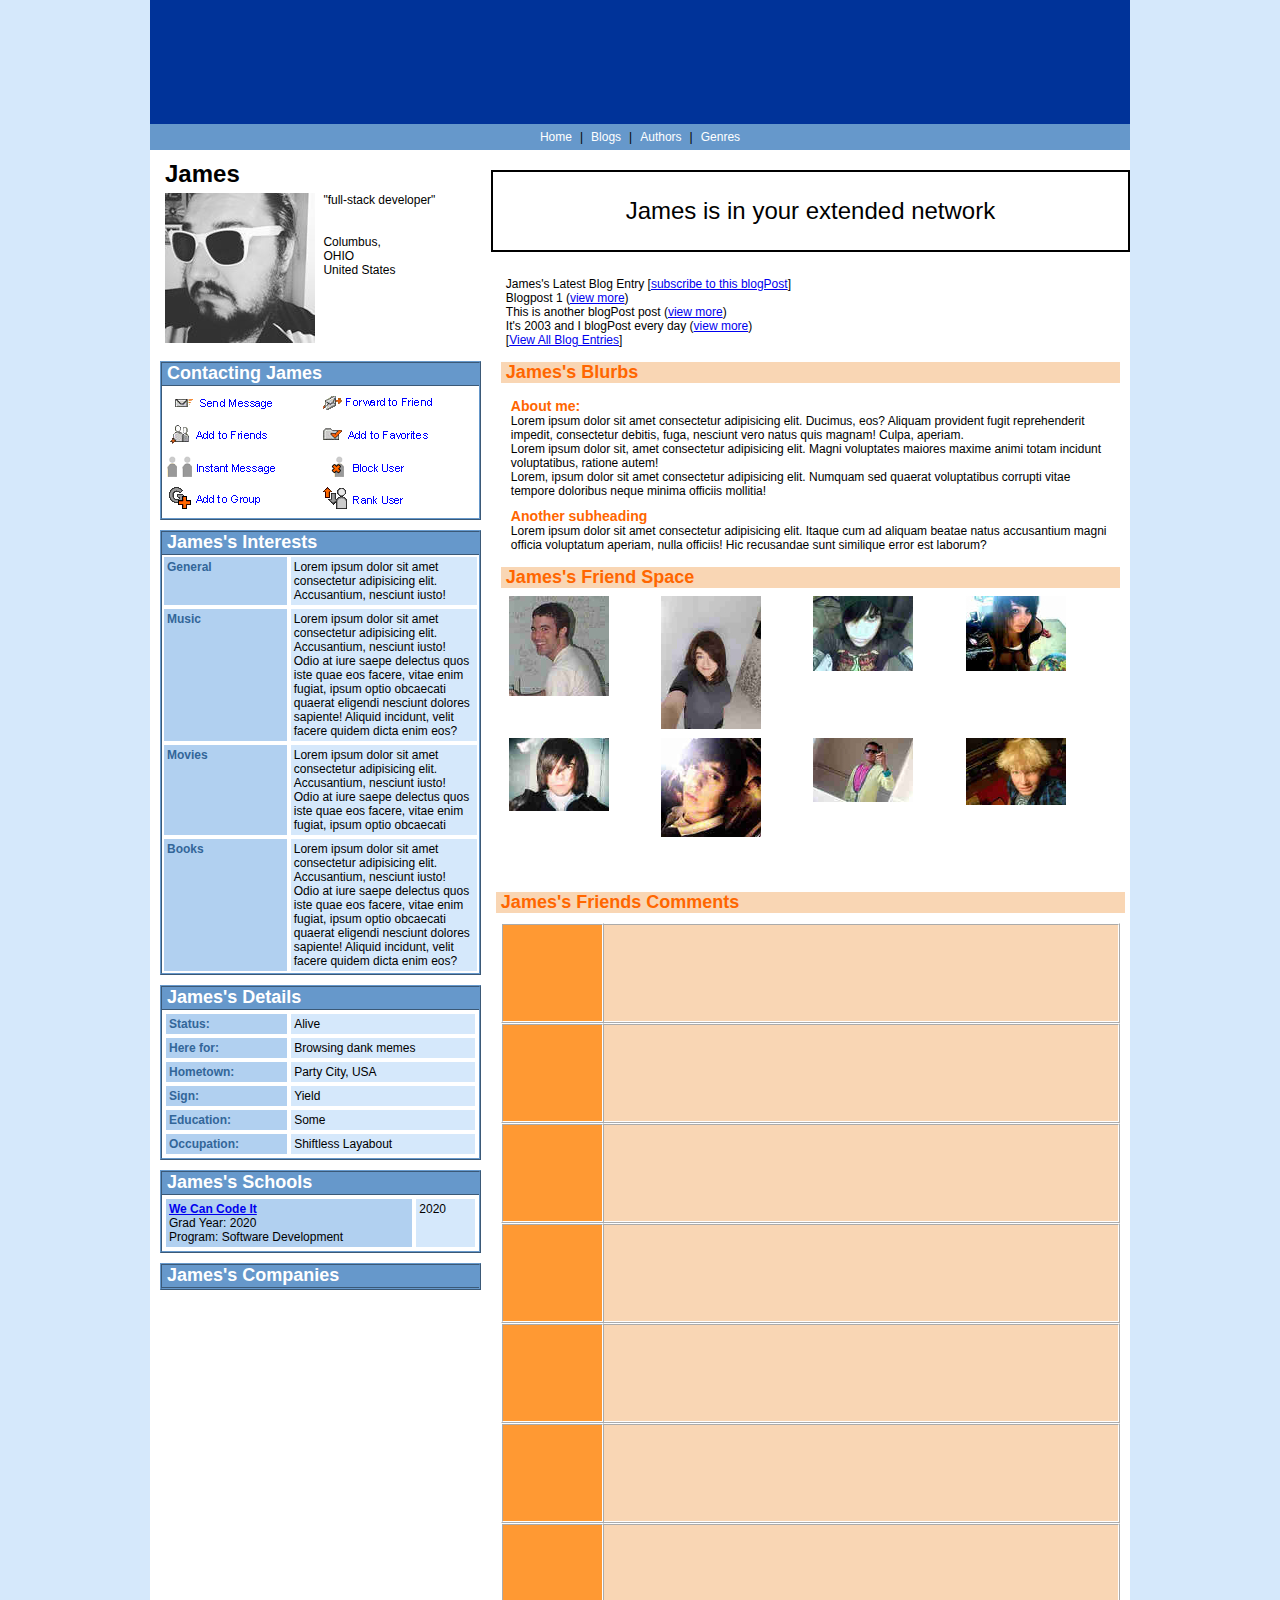
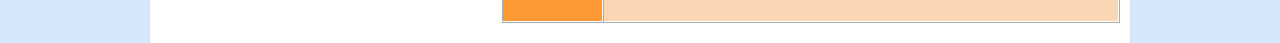
==== src/main/resources/static/index.html @ 186a18ab "Magic" ====
<!DOCTYPE html>
<html xmlns="http://www.w3.org/1999/xhtml" xmlns:th="http://www.thymeleaf.org">

<head>
	<meta charset="UTF-8">
	<meta name="viewport" content="width=device-width, initial-scale=1.0">
	<link rel="stylesheet" href="css/layout.css">
	<link rel="stylesheet" href="css/style.css">
	<title>MyPlace</title>
</head>

<body>
	<div class="grid-container">
		<header>
			<nav>
				<ul class="navbar">
					<li><a href="../index.html">Home</a> </li>
					<li><span>|</span></li>
					<li><a href="../blogs">Blogs</a></li>
					<li><span>|</span></li>
					<li><a href="../authors">Authors</a></li>
					<li><span>|</span></li>
					<li><a href="../genres">Genres</a></li>
				</ul>
			</nav>
		</header>

		<div class="grid-col-left col">
			<section id="bio">
				<h1>James</h1>
				<div class="content">
					<div class="bio-col-left">
						<img src="images/0.jpeg" alt="Selfie"></div>
					<div class="bio-col-right">
						<p>"full-stack developer"</p>
						<br>
						<br>
						<p>Columbus,</p>
						<p>OHIO</p>
						<p>United States</p>

					</div>
				</div><!-- CONTENT -->
			</section>
			<section id="contact">
				<h2>Contacting James</h2>
				<div class="content">
					<a href=""><img src="images/sendMailIcon.gif" alt="Send Message"></a>
					<a href=""><img src="images/forwardMailIcon.gif" alt="Forward to Friend"></a>
					<a href=""><img src="images/addFriendIcon.gif" alt="Add to Friends"></a>
					<a href=""><img src="images/addFavoritesIcon.gif" alt="Add to Favorites"></a>
					<a href=""><img src="images/messagefriend.gif" alt="Instant Message"></a>
					<a href=""><img src="images/blockuser.gif" alt="SBlock User"></a>
					<a href=""><img src="images/icon_add_to_group.gif" alt="Add to Group"></a>
					<a href=""><img src="images/icon_rank_user4.gif" alt="Rank User"></a>
				</div><!-- CONTENT -->


			</section>
			<section id="interests">
				<h2>James's Interests</h2>
				<div class="content">
					<div class="content-title">General</div>
					<div class="content-area">Lorem ipsum dolor sit amet consectetur adipisicing elit.
						Accusantium, nesciunt iusto! </div>
					<div class="content-title">Music</div>
					<div class="content-area">Lorem ipsum dolor sit amet consectetur adipisicing elit.
						Accusantium, nesciunt iusto! Odio at iure saepe delectus quos iste quae eos facere,
						vitae enim fugiat, ipsum optio obcaecati quaerat eligendi nesciunt dolores sapiente!
						Aliquid incidunt, velit facere quidem dicta enim eos?</div>
					<div class="content-title">Movies</div>
					<div class="content-area">Lorem ipsum dolor sit amet consectetur adipisicing elit.
						Accusantium, nesciunt iusto! Odio at iure saepe delectus quos iste quae eos facere,
						vitae enim fugiat, ipsum optio obcaecati </div>
					<div class="content-title">Books</div>
					<div class="content-area">Lorem ipsum dolor sit amet consectetur adipisicing elit.
						Accusantium, nesciunt iusto! Odio at iure saepe delectus quos iste quae eos facere,
						vitae enim fugiat, ipsum optio obcaecati quaerat eligendi nesciunt dolores sapiente!
						Aliquid incidunt, velit facere quidem dicta enim eos?</div>
				</div><!-- CONTENT -->
			</section>
			<section id="details">
				<h2>James's Details</h2>
				<div class="content">
					<div class="content-title">Status:</div>
					<div class="content-area">Alive</div>
					<div class="content-title">Here for:</div>
					<div class="content-area">Browsing dank memes</div>
					<div class="content-title">Hometown:</div>
					<div class="content-area">Party City, USA</div>
					<div class="content-title">Sign:</div>
					<div class="content-area">Yield</div>
					<div class="content-title">Education:</div>
					<div class="content-area">Some</div>
					<div class="content-title">Occupation:</div>
					<div class="content-area">Shiftless Layabout</div>
				</div><!-- CONTENT -->
			</section>
			<section id="schools">
				<h2>James's Schools</h2>
				<div class="content">
					<div class="content-title">
						<a href="#">We Can Code It</a>
						<p>Grad Year: 2020</p>
						<p>Program: Software Development</p>
					</div>
					<div class="content-area">2020</div>
				</div><!-- CONTENT -->
			</section>
			<section id="companies">
				<div class="content">

				</div><!-- CONTENT -->
				<h2>James's Companies</h2>
			</section>
		</div> <!-- GRID-COL-LEFT -->

		<div class="grid-col-right">
			<section id="network">
				<p>James is in your extended network</p>
			</section>
			<section id="blogs">

				<div class="content">
					<ul class="blogPost-entries">
						<li class="blogPost-link">James's Latest Blog Entry [<a href="#">subscribe to this blogPost</a>] </li>
						<li>Blogpost 1 (<a href="#" class=" blogPost-link">view more</a>)</li>
						<li>This is another blogPost post (<a href="#" class=" blogPost-link">view more</a>)</li>
						<li>It's 2003 and I blogPost every day (<a href="#" class=" blogPost-link">view more</a>)</li>
						<li>[<a href="#" class="blogPost-link">View All Blog Entries</a>]</li>
					</ul>

				</div><!-- CONTENT -->
			</section>
			<section id="blurbs">
				<h2 class="col-right-sub">James's Blurbs</h2>
				<div class="content">
					<h3>About me:</h3>
					<p>Lorem ipsum dolor sit amet consectetur adipisicing elit.
						Ducimus, eos? Aliquam provident fugit reprehenderit impedit,
						consectetur debitis, fuga, nesciunt vero natus
						quis magnam! Culpa, aperiam.</p>
					<p>Lorem ipsum dolor sit, amet consectetur adipisicing elit. Magni
						voluptates maiores maxime animi totam incidunt voluptatibus, ratione autem!</p>
					<p>Lorem, ipsum dolor sit amet consectetur adipisicing elit. Numquam sed quaerat
						voluptatibus corrupti vitae tempore doloribus neque minima officiis mollitia!</p>
					<h3>Another subheading</h3>
					<p>Lorem ipsum dolor sit amet consectetur adipisicing elit. Itaque cum ad aliquam
						beatae natus accusantium magni officia voluptatum aperiam, nulla officiis! Hic
						recusandae sunt similique error est laborum?</p>
				</div><!-- CONTENT -->
			</section>
			<section id="friends">
				<h2 class="col-right-sub">James's Friend Space</h2>
				<div class="content">
					<div><img src="images/friend1.jpg" alt="Friend1"></div>
					<div><img src="images/friend2.jpg" alt="Friend2"></div>
					<div><img src="images/friend3.jpg" alt="Friend3"></div>
					<div><img src="images/friend4.jpg" alt="Friend4"></div>
					<div><img src="images/friend5.jpg" alt="Friend5"></div>
					<div><img src="images/friend6.jpg" alt="Friend6"></div>
					<div><img src="images/friend7.jpg" alt="Friend7"></div>
					<div><img src="images/friend8.jpg" alt="Friend8"></div>
				</div><!-- CONTENT -->
			</section>
			<section id="comments">
				<h2>James's Friends Comments</h2>
				<div id="comments">
					<div class="comment">
						<div class="comment-thumb"></div>
						<div class="comment-text"></div>
					</div>
					<div class="comment">
						<div class="comment-thumb"></div>
						<div class="comment-text"></div>
					</div>
					<div class="comment">
						<div class="comment-thumb"></div>
						<div class="comment-text"></div>
					</div>
					<div class="comment">
						<div class="comment-thumb"></div>
						<div class="comment-text"></div>
					</div>
					<div class="comment">
						<div class="comment-thumb"></div>
						<div class="comment-text"></div>
					</div>
					<div class="comment">
						<div class="comment-thumb"></div>
						<div class="comment-text"></div>
					</div>
					<div class="comment">
						<div class="comment-thumb"></div>
						<div class="comment-text"></div>
					</div>

				</div><!-- COMMENTS -->
			</section>
		</div> <!-- GRID-COL-RIGHT -->


	</div>
</body>

</html>
---- src/main/resources/static/css/layout.css ----
.grid-container{
  display: grid;
  grid-template-columns: 1.6fr 3fr;
  grid-template-rows: 150px auto;
  margin: 0 auto;
}

header{
  grid-column: 1/3;
  display: grid;
  grid-template-rows: 6fr 1fr;
}

header nav{
  grid-row:2;
}

header nav ul{
  display: flex;

}

/* LEFT COLUMN */

.grid-col-left{
  grid-column: 1;
  grid-row: 2;
}

#bio .content{
  display: grid;
  padding: 2px;
  grid-template-columns: 1fr 1fr;
 }
 

#contact .content{
  display: grid;
  padding: 2px;
  grid-template-columns: 1fr 1fr;
  grid-template-rows: repeat(4 1fr);
}

#interests .content{
  display:grid;
  grid-template-columns: 2fr 3fr;
  grid-template-rows: auto;
}


#details .content{
  display:grid;
  grid-template-columns: 2fr 3fr;
  grid-template-rows: auto;
  margin: 2px;
}

#schools .content{
  display:grid;
  grid-template-columns: 4fr 1fr;
  grid-template-rows: auto;
  margin: 2px;
}

#blogs-list .content{
  display:grid;
  grid-template-columns: 2fr 3fr;
  grid-template-rows: auto;
}


/* RIGHT COLUMN */

.grid-col-right{
  grid-column: 2;
  grid-row: 2;
}

#friends .content{
  display:grid;
  grid-template-columns: 1fr 1fr 1fr 1fr;
  grid-template-rows: 1fr 1fr;
}

#comments{
  display:flex;
  flex-direction: column;
}

.comment{
  display: grid;
  grid-template-columns: 1fr 5fr;
}
---- src/main/resources/static/css/style.css ----
/* GLOBAL */

:root{
  --color-header-bg: #003399;
  --color-trim: #6698cb;
  --color-left-col-drk: #b1d0f0;
  --color-left-col-lgt: #d5e8fb;
  --color-right-col-title: #ffcc99;
  --color-right-col-drk: #ff9933;
  --color-right-col-lgt: #f9d6b4;
  --color-text-lgt-blu: #336699;
  --color-text-drk-orn: #FF6600;

  font-size: 12px;
}


* {
  margin: 0;
  padding: 0;
}

*,
*::before,
*::after {
  box-sizing: border-box;
}

html{

}
body{
  font-family: Arial, Helvetica, sans-serif;

  background-color: var(--color-left-col-lgt);
}


h1,h2,h3{
  padding-left: 5px;
}


ul{

  list-style: none;

}

.grid-container{
  background-color: white;
  width: 980px;
  min-height: 100vh;
}

/* HEADER */

header{
  background-color: var(--color-header-bg);
}
header nav{
  background-color: var(--color-trim);
}

header nav ul{
  height:100%;
  display: flex;
  justify-content: center;
  align-items: center;
}

header nav ul li{
  color: white;
  margin: 0 2px 0 2px;
  padding: 6px 2px;

}

header nav ul span{
  color: black;
}

nav a{
  color: white;
  text-decoration: none;
}

nav a:hover{
  color: black;
}

/* COLUMNS */



/* SECTIONS */
section{
  margin: 10px;
}

.content div{
  padding: 3px;
}

/* LEFT COLUMN */

.grid-col-left section h2{
 color:white;
 border-bottom: 2px ridge var(--color-trim);
}

.grid-col-left section{
  border: 2px ridge var(--color-trim);
}

.grid-col-left section h2{
  background-color: #6698cb;
}

#bio{
  border: 0px;
}

.content-title{
  background-color: var(--color-left-col-drk);
  color: var(--color-text-lgt-blu);
  padding-left: 5px;
  padding-top: 2px;;
  font-weight: 600;
  margin: 2px;

}

.content-title p{
 color: initial;
 font-weight: initial;
}

.content-area{
  background-color: var(--color-left-col-lgt);
  margin: 2px;

}

/* RIGHT COLUMN */

.grid-col-right section h2{
  color:var(--color-text-drk-orn);
  background-color: var(--color-right-col-lgt);
}

.grid-col-right .content{
  padding: 5px;
}

.grid-col-right h3{
  color:var(--color-text-drk-orn);
  padding-top: 10px;
}

#network {
  margin: 20px auto;
  border: 2px solid black;
}

#network p{
  font-size: 2rem;
  text-align: center;
  padding: 25px 0;
}


#blogs{
}

#comments{
  margin: 10px 5px;
}
.comment{
  height: 100px;
}

.comment-thumb{
  background-color: var(--color-right-col-drk);
  border: 2px ridge white;
}

.comment-text{
  background-color: var(--color-right-col-lgt);
  border: 2px ridge white;
  border-left: none;
  border-bottom: none;
}

.comment-text:last-of-type{
  border-bottom: 2px ridge white;
}


.blog-entries li{
  padding: 5px;
}

.blog-link{
  font-weight: 700;
}

#blurbs p{
  padding-left: 5px;
}

#blog-title content{
  padding-left: 5px;
}

.blogpost-footer{
  background-color: var(--color-right-col-title);
  color: rgba(0,0,0,0.7);
}

#blogpost ul{
  display: flex;
}

#blogpost li{
  padding: 2px 5px;

}
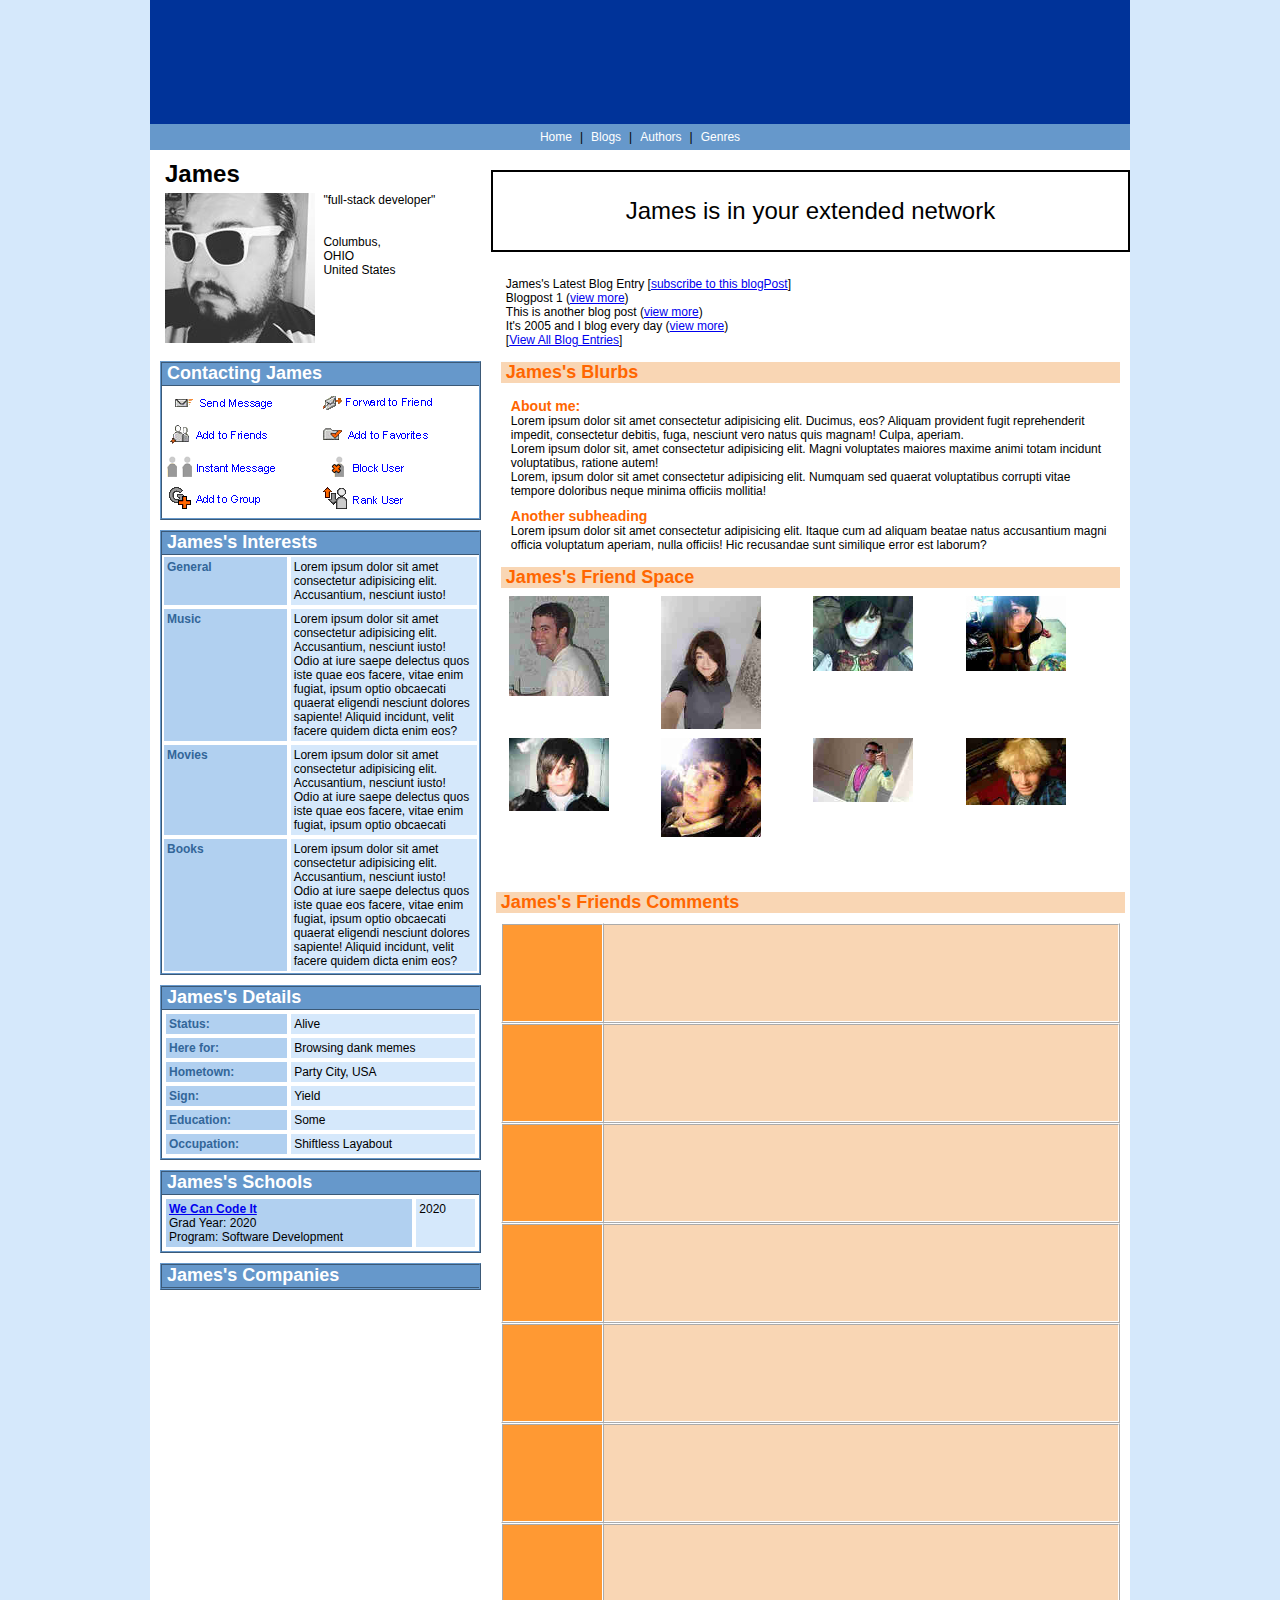
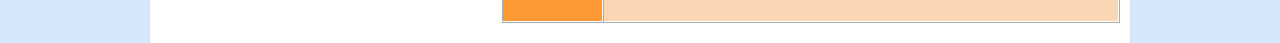
==== commit 8bcc195f: "Templating finished for all pages, still need to get adding blog with dropdown for authors and genre" ====
--- a/src/main/resources/static/index.html
+++ b/src/main/resources/static/index.html
@@ -125,8 +125,8 @@
 					<ul class="blogPost-entries">
 						<li class="blogPost-link">James's Latest Blog Entry [<a href="#">subscribe to this blogPost</a>] </li>
 						<li>Blogpost 1 (<a href="#" class=" blogPost-link">view more</a>)</li>
-						<li>This is another blogPost post (<a href="#" class=" blogPost-link">view more</a>)</li>
-						<li>It's 2003 and I blogPost every day (<a href="#" class=" blogPost-link">view more</a>)</li>
+						<li>This is another blog post (<a href="#" class=" blogPost-link">view more</a>)</li>
+						<li>It's 2005 and I blog every day (<a href="#" class=" blogPost-link">view more</a>)</li>
 						<li>[<a href="#" class="blogPost-link">View All Blog Entries</a>]</li>
 					</ul>
 
--- a/src/main/resources/static/css/layout.css
+++ b/src/main/resources/static/css/layout.css
@@ -62,7 +62,7 @@
   margin: 2px;
 }
 
-#blogs-list .content{
+#blogs-list .content,#authors-list .content,#genres-list .content{
   display:grid;
   grid-template-columns: 2fr 3fr;
   grid-template-rows: auto;
--- a/src/main/resources/static/css/style.css
+++ b/src/main/resources/static/css/style.css
@@ -226,4 +226,8 @@
 #blogpost li{
   padding: 2px 5px;
 
+}
+
+.link-back{
+  font-weight: 700;
 }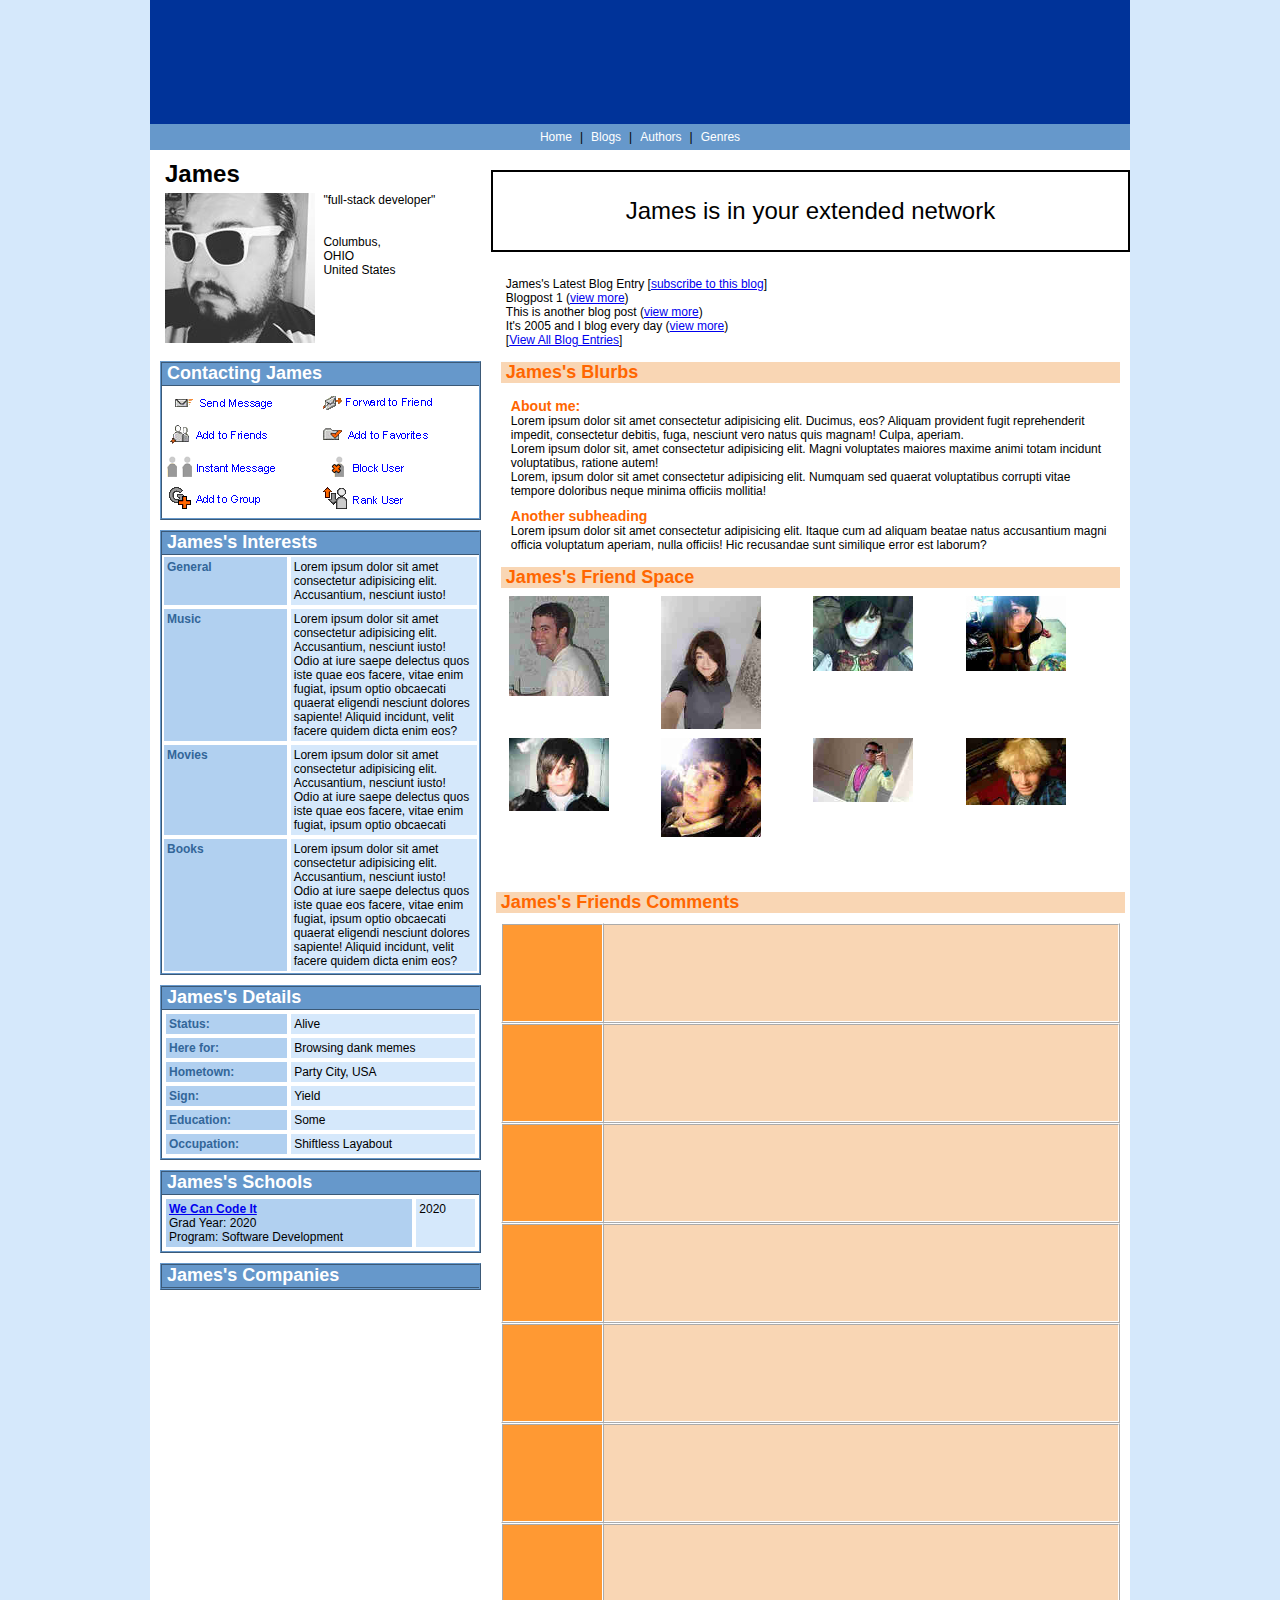
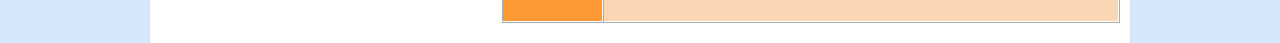
==== commit 76c3f8a0: "Fixed problem page presentation" ====
--- a/src/main/resources/static/index.html
+++ b/src/main/resources/static/index.html
@@ -24,8 +24,7 @@
 				</ul>
 			</nav>
 		</header>
-
-		<div class="grid-col-left col">
+		<div class="grid-col-left">
 			<section id="bio">
 				<h1>James</h1>
 				<div class="content">
@@ -123,7 +122,7 @@
 
 				<div class="content">
 					<ul class="blogPost-entries">
-						<li class="blogPost-link">James's Latest Blog Entry [<a href="#">subscribe to this blogPost</a>] </li>
+						<li class="blogPost-link">James's Latest Blog Entry [<a href="#">subscribe to this blog</a>] </li>
 						<li>Blogpost 1 (<a href="#" class=" blogPost-link">view more</a>)</li>
 						<li>This is another blog post (<a href="#" class=" blogPost-link">view more</a>)</li>
 						<li>It's 2005 and I blog every day (<a href="#" class=" blogPost-link">view more</a>)</li>
@@ -200,6 +199,7 @@
 		</div> <!-- GRID-COL-RIGHT -->
 
 
+
 	</div>
 </body>
 
--- a/src/main/resources/static/css/style.css
+++ b/src/main/resources/static/css/style.css
@@ -51,7 +51,7 @@
 .grid-container{
   background-color: white;
   width: 980px;
-  min-height: 100vh;
+  min-height: 101vh;
 }
 
 /* HEADER */
